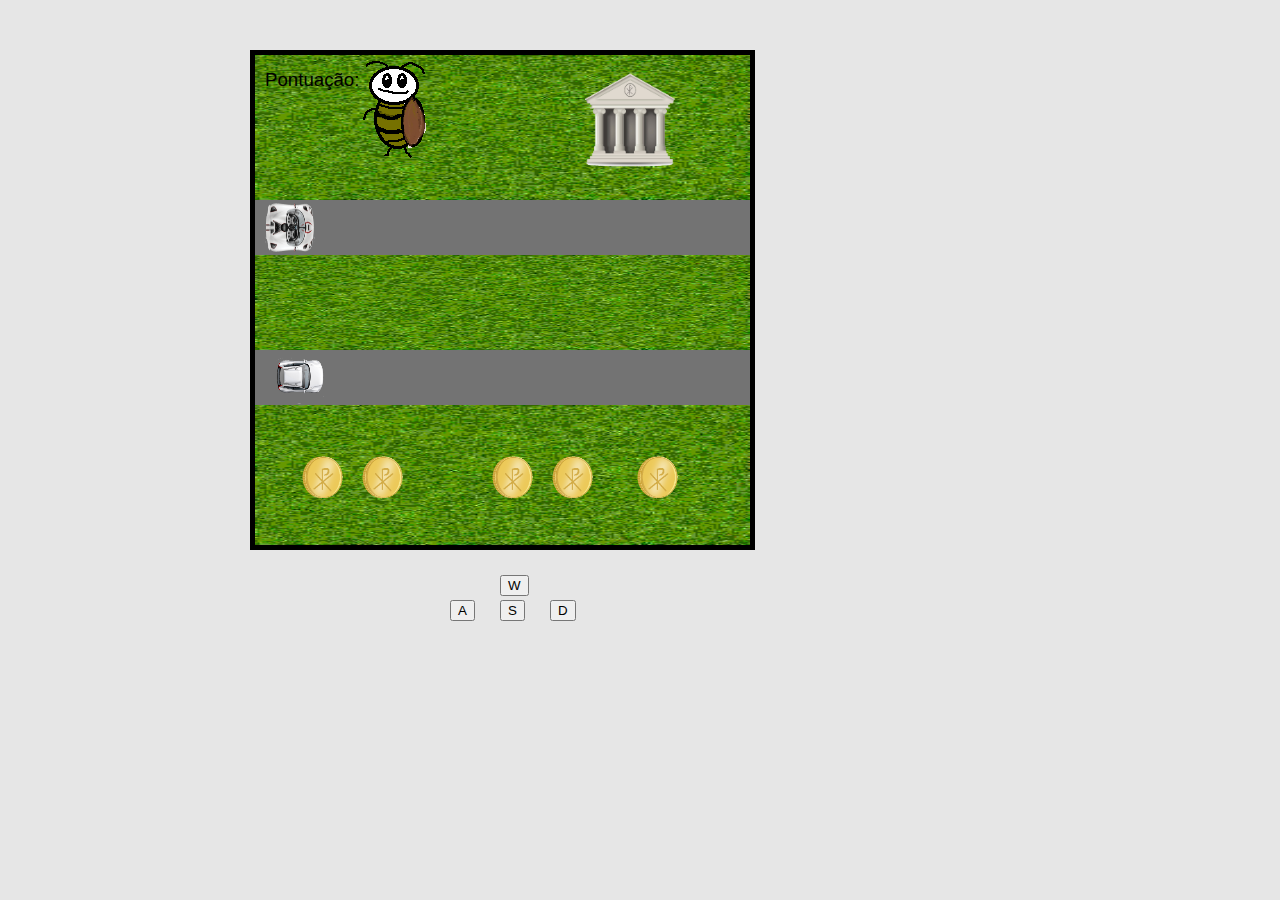
==== stages/Jogo.html @ ed2f7452 "Add files via upload" ====
<!DOCTYPE html>
<html>
<head>
	<title>Bug's Adventure</title>
  <link rel="stylesheet" type="text/css" href="../css/Jogo.css">
</head>
<body bgcolor="#e6e6e6">
    <script>
        var x = 350;
        var y = 60;
        var car1_x = 255;
        var car2_x = 255;
        var check_car1 = 0;
        var check_car2 = 0;
        var coin_array = [1, 1, 1, 1, 1];
        var counter = 0;
        var pontuacao = 0;
        var check_moeda = false;
        var audio = document.getElementById("audio");


           
        /*Posicionamento dos carros
         *
         * car1_x = Posição do primeiro carro 1
         * car1_x - 200 = Posição do segundo carro 1
         * car1_x - 300 = Posição do terceiro carro 1
         * car1_x - 400 = Posição do quarto carro 1
         * car1_x - 600 = Posição do quinto carro 1
         * car1_x - 700 = Posição do sexto carro 1
         * car1_x - 900 = Posição do sétimo carro 1
         *
         * A posição dos carros é baseada no primeiro carro, logo:
         *    car1_x - 200 = Posição do carro 1 - 200px em left ou
         *    quando o carro 1 tiver na posição 200px (left), aparecerá o segundo
         *    carro no limite left da tela.
         *    car1_x - 300 = Posição do carro 1 - 300 ou Posição do carro 2 - 100, *    ou seja, quando o carro 2 tiver na posição 100px (left), aparecerá o
         *    segundo carro no limite left da tela.
         */
        
        function teste(){  //Teste de caso para batida nos carros, coleta e depósito de moedas
           if((x < (car1_x+25) & x > (car1_x - 50) & y > 110 & y < 171) | (x < ((car1_x - 200)+25) & x > ((car1_x - 200) - 50) & y > 110 & y < 171) | (x < ((car1_x - 300)+25) & x > ((car1_x - 300) - 50) & y > 110 & y < 171) | (x < ((car1_x - 400)+25) & x > ((car1_x - 400) - 50) & y > 110 & y < 171) | (x < ((car1_x - 600)+25) & x > ((car1_x - 600) - 50) & y > 110 & y < 171) | (x < ((car1_x - 700)+25) & x > ((car1_x - 700) - 50) & y > 110 & y < 171) | (x < ((car1_x - 900)+25) & x > ((car1_x - 900) - 50) & y > 110 & y < 171)){
    		  document.getElementById("barata").style.display = "none";
    		  document.getElementById("baratamoeda").style.display = "none";
    		  document.getElementById("endgame").style.display = "block";
    		  document.getElementById("baratamorta").style.display = "block";
    		  document.getElementById("gameover").style.display = "block";
    		  document.getElementById("gamewin").style.display = "none";
    		  document.getElementById("baratamoedawin").style.display = "none";
    		  document.getElementById("next").style.display = "none";
    		  document.getElementById("a").style.display = "none";
    		  document.getElementById("s").style.display = "none";
    		  document.getElementById("w").style.display = "none";
    		  document.getElementById("d").style.display = "none";
    		  document.getElementById("a1").style.display = "block";
    		  document.getElementById("s1").style.display = "block";
    		  document.getElementById("w1").style.display = "block";
    		  document.getElementById("d1").style.display = "block";
    	    }

    	    if((x < (car2_x+20) & x > (car2_x - 30) & y > 300 & y < 350) | (x < ((car2_x - 200)+20) & x > ((car2_x - 200) - 30) & y > 300 & y < 350) | (x < ((car2_x - 300)+20) & x > ((car2_x - 300) - 30) & y > 300 & y < 350) | (x < ((car2_x - 400)+20) & x > ((car2_x - 400) - 30) & y > 300 & y < 350) | (x < ((car2_x - 600)+20) & x > ((car2_x - 600) - 30) & y > 300 & y < 350) | (x < ((car2_x - 700)+20) & x > ((car2_x - 700) - 30) & y > 300 & y < 350) | (x < ((car2_x - 900)+20) & x > ((car2_x - 900) - 30) & y > 300 & y < 350)){

            document.getElementById("barata").style.display = "none";
            document.getElementById("baratamoeda").style.display = "none";
            document.getElementById("endgame").style.display = "block";
    		    document.getElementById("baratamorta").style.display = "block";
    		    document.getElementById("gameover").style.display = "block";
    		    document.getElementById("gamewin").style.display = "none";
    		    document.getElementById("baratamoedawin").style.display = "none";
    		    document.getElementById("next").style.display = "none";
    		    document.getElementById("a").style.display = "none";
    		    document.getElementById("s").style.display = "none";
    		    document.getElementById("w").style.display = "none";
    		    document.getElementById("d").style.display = "none";
    		    document.getElementById("a1").style.display = "block";
    		    document.getElementById("s1").style.display = "block";
    		    document.getElementById("w1").style.display = "block";
    		    document.getElementById("d1").style.display = "block";
    		    pauseAudio();
    	    }
             
            //Coletando moedas
             
    	    if((y > 370 & y < 450) & (x > 309 & x < 370) & check_moeda == false & coin_array[0] == 1){
    	     document.getElementById("coin").style.display = "none";
    	     document.getElementById("barata").style.display = "none";
    	     document.getElementById("baratamoeda").style.display = "block";
    	     check_moeda = true;
    	     coin_array[0] = 0;
            }

            if((y > 370 & y < 455) & (x > 250 & x < 310) & check_moeda == false & coin_array[4] == 1){
             document.getElementById("coin5").style.display = "none";
             document.getElementById("barata").style.display = "none";
             document.getElementById("baratamoeda").style.display = "block";
             check_moeda = true;
             coin_array[4] = 0;
            }

            if((y > 370 & y < 455) & (x > 440 & x < 500) & check_moeda == false & coin_array[3] == 1){
             document.getElementById("coin4").style.display = "none";
             document.getElementById("baratamoeda").style.display = "block";
             check_moeda = true;
             coin_array[3] = 0;
            }

            if((y > 370 & y < 455) & (x > 490 & x < 550) & check_moeda == false & coin_array[2] == 1){
             document.getElementById("coin3").style.display = "none";
             document.getElementById("baratamoeda").style.display = "block";
             check_moeda = true;
             coin_array[2] = 0;
            }

            if((y > 370 & y < 455) & (x > 575 & x < 635) & check_moeda == false & coin_array[1] == 1){
             document.getElementById("coin2").style.display = "none";
             document.getElementById("baratamoeda").style.display = "block";
             check_moeda = true;
             coin_array[1] = 0;
            }

            //Depositando as moedas no banco

            if((y > 30 & y < 150) & (x > 500 & x < 600) & check_moeda == true){
             document.getElementById("barata").style.display = "block";
             document.getElementById("baratamoeda").style.display = "none";
             check_moeda = false;
             pontuacao = pontuacao + 10;
             document.getElementById("valor").innerHTML = pontuacao;


             if(counter == 50){
                document.getElementById("endgame").style.display = "block";
    		        document.getElementById("baratamoedawin").style.display = "block";
    		        document.getElementById("gamewin").style.display = "block";
    		        document.getElementById("baratamorta").style.display = "none";
    		        document.getElementById("gameover").style.display = "none";
              }
            }


            

        }
        
        setInterval(teste, 500);
        setInterval(mov_car1, 500);
        setInterval(mov_car2, 500);

        function pauseAudio(){
        	audio.pause();
        }



    	function esquerda(){
    		if(x > 230){
                document.getElementById("barata").style.left = x+"px";
                document.getElementById("baratamoeda").style.left = x+"px";
    		    x = x - 10;
    		}
    	}

    	function direita(){
    		if(x < 690){
    			document.getElementById("barata").style.left = x+"px";
    			document.getElementById("baratamoeda").style.left = x+"px";
    		    x = x + 10;   
    		}

    	}

    	function cima(){
            if(y > 50){
                document.getElementById("barata").style.top = y+"px";
                document.getElementById("baratamoeda").style.top = y+"px";
    		    y = y - 10;
    		}	
    	}

    	function baixo(){
    		if(y < 460){
                document.getElementById("barata").style.top = y+"px";
                document.getElementById("baratamoeda").style.top = y+"px";
    		    y = y + 10;
    		}

    	}

    	function mov_car1(){
    		car1_x = car1_x + 10;
    		document.getElementById("car1").style.display = "block";
    		if(car1_x < 690){
               document.getElementById("car1").style.left = car1_x+"px";
               //car1_x = car1_x + 10;
               if(car1_x == 455){
               	  check_car1++;
               }
    		} else {
               document.getElementById("car1").style.display = "none";
    		}

    		if(check_car1 >= 1){
    			document.getElementById("car1a").style.display = "block";
    			document.getElementById("car1a").style.left = (car1_x - 200)+"px";
    			if((car1_x - 200) == 355){
    				check_car1++;
    			}
    			if((car1_x - 200) > 690){
    				document.getElementById("car1a").style.display = "none";
    			}
    		}

    		if(check_car1 >= 2){
    			document.getElementById("car1b").style.display = "block";
    			document.getElementById("car1b").style.left = (car1_x - 300)+"px";

    			if((car1_x - 300) == 355){
    				check_car1++;
    			}
    			if((car1_x - 300) > 690){
    				document.getElementById("car1b").style.display = "none";
    			}
    		}

    		if(check_car1 >= 3){
    			document.getElementById("car1c").style.display = "block";
    			document.getElementById("car1c").style.left = (car1_x - 400)+"px";

    			if((car1_x - 400) == 455){
    				check_car1++;
    			}
    			if((car1_x - 400) > 690){
    				document.getElementById("car1c").style.display = "none";
    			}
    		}

    		if(check_car1 >= 4){
    			document.getElementById("car1d").style.display = "block";
    			document.getElementById("car1d").style.left = (car1_x - 600)+"px";

    			if((car1_x - 600) == 355){
    				check_car1++;
    			}
    			if((car1_x - 600) > 690){
    				document.getElementById("car1d").style.display = "none";
    			}
    		}

    		if(check_car1 >= 5){
    			document.getElementById("car1e").style.display = "block";
    			document.getElementById("car1e").style.left = (car1_x - 700)+"px";

    			if((car1_x - 700) == 455){
    				check_car1++;
    			}
    			if((car1_x - 700) > 690){
    				document.getElementById("car1e").style.display = "none";
    			}
    		}

    		if(check_car1 >= 6){
    			document.getElementById("car1f").style.display = "block";
    			document.getElementById("car1f").style.left = (car1_x - 900)+"px";

    			if((car1_x - 900) > 690){
    				document.getElementById("car1f").style.display = "none";
    				check_car1++;
    			}
    		}

    		if(check_car1 == 7){
    			check_car1 = 0;
    			car1_x = 255;
    		}
    	}

    	function mov_car2(){
    		car2_x = car2_x + 20;
    		document.getElementById("car2").style.display = "block";
            if(car2_x < 690){
               document.getElementById("car2").style.left = car2_x+"px";
                if(car2_x == 455){
               	  check_car2++;
                }
    		} else {
               document.getElementById("car2").style.display = "none";
    		}

    		if(check_car2 >= 1){
    			document.getElementById("car2a").style.display = "block";
    			document.getElementById("car2a").style.left = (car2_x - 200)+"px";
    			if((car2_x - 200) == 455){
    				check_car2++;
    			}
    			if((car2_x - 200) > 690){
    				document.getElementById("car2a").style.display = "none";
    			}
    		}

    		if(check_car2 >= 2){
    			document.getElementById("car2b").style.display = "block";
    			document.getElementById("car2b").style.left = (car2_x - 400)+"px";

    			if((car2_x - 400) == 455){
    				check_car2++;
    			}
    			if((car2_x - 400) > 690){
    				document.getElementById("car2b").style.display = "none";
    			}
    		}

    		if(check_car2 >= 3){
    			document.getElementById("car2c").style.display = "block";
    			document.getElementById("car2c").style.left = (car2_x - 600)+"px";

    			if((car2_x - 600) == 355){
    				check_car2++;
    			}
    			if((car2_x - 600) > 690){
    				document.getElementById("car2c").style.display = "none";
    			}
    		}

    		if(check_car2 >= 4){
    			document.getElementById("car2d").style.display = "block";
    			document.getElementById("car2d").style.left = (car2_x - 700)+"px";

    			if((car2_x - 700) == 455){
    				check_car2++;
    			}
    			if((car2_x - 700) > 690){
    				document.getElementById("car2d").style.display = "none";
    			}
    		}

    		if(check_car2 >= 5){
    			document.getElementById("car2e").style.display = "block";
    			document.getElementById("car2e").style.left = (car2_x - 900)+"px";

    			if((car2_x - 900) == 355){
    				check_car2++;
    			}
    			if((car2_x - 900) > 690){
    				document.getElementById("car2e").style.display = "none";
    			}
    		}

    		if(check_car2 >= 6){
    			document.getElementById("car2f").style.display = "block";
    			document.getElementById("car2f").style.left = (car2_x - 1000)+"px";

    			if((car2_x - 1000) > 690){
    				document.getElementById("car2f").style.display = "none";
    				check_car2++;
    			}
    		}

    		if(check_car2 == 7){
    			check_car2 = 0;
    			car2_x = 255;
    		}
    	}

    </script>

   <div id="container">
      <!--Características da tela-->
      <div id="screen"></div>
      <!--Bordas pretas da tela-->
      <div id="tab1"></div> 
      <div id="tab2"></div>
      <div id="tab3"></div>
      <div id="tab4"></div>

      <img src="../images/barata.png" id="barata">
      <img src="../images/baratamoeda.png" id="baratamoeda">
      <div id="pista"></div>
      <div id="pista2"></div>
      <img src="../images/car1.png" id="car1">
      <img src="../images/car1.png" id="car1a">
      <img src="../images/car1.png" id="car1b">
      <img src="../images/car1.png" id="car1c">
      <img src="../images/car1.png" id="car1d">
      <img src="../images/car1.png" id="car1e">
      <img src="../images/car1.png" id="car1f">
      <img src="../images/car2.png" id="car2">
      <img src="../images/car2.png" id="car2a">
      <img src="../images/car2.png" id="car2b">
      <img src="../images/car2.png" id="car2c">
      <img src="../images/car2.png" id="car2d">
      <img src="../images/car2.png" id="car2e">
      <img src="../images/car2.png" id="car2f">
      <img src="../images/fundo.png" class="fundo">
      <img src="../images/fundo.png" class="fundo2">
      <img src="../images/fundo.png" class="fundo3">

   
      <img src="../images/coin.png" id="coin">
      <img src="../images/coin.png" id="coin2">
      <img src="../images/coin.png" id="coin3">
      <img src="../images/coin.png" id="coin4">
      <img src="../images/coin.png" id="coin5">

      <img src="../images/bank.png" id="bank">

       <p id="pont">Pontuação: </p>
       <p id="valor"></p>
      
      <div id="endgame">
          <p id="gamewin">YOU WIN!</p>
      	  <p id="gameover"><b>GAME OVER!</b></p>
      	  <a href="Jogo.html" id="return">
      	  	 <img src="../images/return.png" id="returnimg">
      	  </a>
      	  <a href="index.html" id="home">
      	  	 <img src="../images/home.png" id="homeimg">
      	  </a>
      	  <a href="Jogo2.html" id="next">
      	  	 <img src="../images/next.jpg" id="nextimg">
      	  </a>
      	  <img src="../images/baratamorta.png" id="baratamorta">
      	  <img src="../images/baratamoeda.png" id="baratamoedawin">
      </div>
      
      <div id="audio">
         <audio src="../audio/moskau.mp3" autoplay=true controls="false" loop="true" id="audio"></audio>
      </div>

      
      <button id="d" onclick="direita()">D</button>
      <button id="a" onclick="esquerda()">A</button>
      <button id="w" onclick="cima()">W</button>
      <button id="s" onclick="baixo()">S</button>

      <button id="d1">D</button>
      <button id="a1">A</button>
      <button id="w1">W</button>
      <button id="s1">S</button>
  </div>
</body>
</html>
---- css/Jogo.css ----
#screen{
       	  position: absolute;
       	  top: 50px;
       	  left: 250px;
       	  height: 500px;
       	  width: 500px;
       	  background-color: white;
       }

       #tab1{
       	  position: absolute;
       	  top: 50px;
       	  left: 250px;
       	  height: 500px;
       	  width: 5px;
       	  background-color: black;
       }

        #tab2{
       	  position: absolute;
       	  top: 50px;
       	  left: 250px;
       	  height: 5px;
       	  width: 500px;
       	  background-color: black;
       }

        #tab3{
       	  position: absolute;
       	  top: 50px;
       	  left: 750px;
       	  height: 500px;
       	  width: 5px;
       	  background-color: black;
       }

        #tab4{
       	  position: absolute;
       	  top: 545px;
       	  left: 255px;
       	  height: 5px;
       	  width: 500px;
       	  background-color: black;
       }

       #barata{
       	  display: block;
       	  position: absolute;
       	  top: 60px;
       	  left: 350px;
       	  z-index: 2;
       }

       #baratamorta{
       	  display: none;
       	  position: absolute;
       	  top: 20px;
       	  left: 10px;
       }

       #baratamoeda{
       	  display: none;
       	  position: absolute;
       	  top: 60px;
       	  left: 350px;
       	  z-index: 2;
       }

       #baratamoedawin{
       	  display: block;
       	  position: absolute;
       	  top: 20px;
       	  left: 10px;
       }

       #w{
       	 display: block;
       	 position: absolute;
       	 top: 575px;
         left: 500px;
       }

       #w1{
       	 display: none;
       	 position: absolute;
       	 top: 575px;
         left: 500px;
       }

       #d{
       	 display: block;
         position: absolute;
       	 top: 600px;
         left: 550px;
       }

       #d1{
       	 display: none;
       	 position: absolute;
       	 top: 600px;
         left: 550px;
       }

       #a{
       	 display: block;
         position: absolute;
       	 top: 600px;
         left: 450px;
       }

       #a1{
       	 display: none;
       	 position: absolute;
       	 top: 600px;
         left: 450px;
       }

       #s{
       	 display: block;
         position: absolute;
       	 top: 600px;
         left: 500px;
       }

       #s1{
       	 display: none;
         position: absolute;
       	 top: 600px;
         left: 500px;
       }


       #pista{
       	 position: absolute;
       	 top: 200px;
         left: 255px;
         height: 55px;
       	 width: 495px;
         background-color: #737373;
         z-index: 0;
       }

       #pista2{
       	 position: absolute;
       	 top: 350px;
         left: 255px;
         height: 55px;
       	 width: 495px;
         background-color: #737373;
         z-index: 0;
       }

       #car1{
       	 display: none;
         position: absolute;
       	 top: 200px;
         left: 255px;
         height: 55px;
       	 width: 50px;
         background-color: #737373;
         z-index: 1;
       }

       #car1a{
       	 display: none;
         position: absolute;
       	 top: 200px;
         left: 255px;
         height: 55px;
       	 width: 50px;
         background-color: #737373;
         z-index: 1;
       }

       #car1b{
       	 display: none;
         position: absolute;
       	 top: 200px;
         left: 255px;
         height: 55px;
       	 width: 50px;
         background-color: #737373;
         z-index: 1;
       }

       #car1c{
       	 display: none;
         position: absolute;
       	 top: 200px;
         left: 255px;
         height: 55px;
       	 width: 50px;
         background-color: #737373;
         z-index: 1;
       }

       #car1d{
       	 display: none;
         position: absolute;
       	 top: 200px;
         left: 255px;
         height: 55px;
       	 width: 50px;
         background-color: #737373;
         z-index: 1;
       }

       #car1e{
       	 display: none;
         position: absolute;
       	 top: 200px;
         left: 255px;
         height: 55px;
       	 width: 50px;
         background-color: #737373;
         z-index: 1;
       }

       #car1f{
       	 display: none;
         position: absolute;
       	 top: 200px;
         left: 255px;
         height: 55px;
       	 width: 50px;
         background-color: #737373;
         z-index: 1;
       }

       #car1g{
       	 display: none;
         position: absolute;
       	 top: 200px;
         left: 255px;
         height: 55px;
       	 width: 50px;
         background-color: #737373;
         z-index: 1;
       }

       #car2{
       	 display: none;
         position: absolute;
       	 top: 350px;
         left: 255px;
         height: 55px;
       	 width: 50px;
         background-color: #737373;
         z-index: 1;
       }

       #car2a{
       	 display: none;
         position: absolute;
       	 top: 350px;
         left: 255px;
         height: 55px;
       	 width: 50px;
         background-color: #737373;
         z-index: 1;
       }

       #car2b{
       	 display: none;
         position: absolute;
       	 top: 350px;
         left: 255px;
         height: 55px;
       	 width: 50px;
         background-color: #737373;
         z-index: 1;
       }

       #car2c{
       	 display: none;
         position: absolute;
       	 top: 350px;
         left: 255px;
         height: 55px;
       	 width: 50px;
         background-color: #737373;
         z-index: 1;
       }

       #car2d{
       	 display: none;
         position: absolute;
       	 top: 350px;
         left: 255px;
         height: 55px;
       	 width: 50px;
         background-color: #737373;
         z-index: 1;
       }

       #car2e{
       	 display: none;
         position: absolute;
       	 top: 350px;
         left: 255px;
         height: 55px;
       	 width: 50px;
         background-color: #737373;
         z-index: 1;
       }

       #car2f{
       	 display: none;
         position: absolute;
       	 top: 350px;
         left: 255px;
         height: 55px;
       	 width: 50px;
         background-color: #737373;
         z-index: 1;
       }

       #gamewin{
       	 display: block;
       	 position: absolute;
         top: 50px;
         left: 110px;
         height: 55px;
       	 width: 50px;
         font-size: 20pt;
         font-family: sans-serif;
         color: #009933;
       }


       #gameover{
       	 display: none;
         position: absolute;
       	 top: 50px;
         left: 110px;
         height: 55px;
       	 width: 50px;
         font-size: 20pt;
         font-family: sans-serif;
         color: red;
       }

       .fundo{
       	 position: absolute;
       	 top: 55px;
       	 left: 255px;
       	 width: 495px;
       	 height: 145px;
       	 z-index: 0;
       }

       .fundo2{
         position: absolute;
       	 top: 255px;
       	 left: 255px;
       	 width: 495px;
       	 height: 95px;
       	 z-index: 0;
       }

       .fundo3{
         position: absolute;
       	 top: 405px;
       	 left: 255px;
       	 width: 495px;
       	 height: 140px;
       	 z-index: 0;
       }

       #coin, #coin2, #coin3, #coin4, #coin5{
       	 display: block;
         position: absolute;
       	 top: 455px;
       	 left: 360px;
       	 width: 50px;
       	 height: 50px;
       	 z-index: 2;
       }

       #coin2{
         left: 635px;
       }

       #coin3{
         left: 550px;
       }

       #coin4{
         left: 490px;
       }

       #coin5{
         left: 300px;
       }

       #bank{
       	 display: block;
       	 position: absolute;
       	 top: 70px;
       	 left: 580px;
       	 width: 100px;
       	 height: 100px;
       	 z-index: 0;
       }

       #audio{
       	 display: none;
       	 position: absolute;
       	 top: 10px;
       	 left: 700px;
       }

       #pont{
       	 position: absolute;
       	 top: 50px;
         left: 265px;
         font-size: 14pt;
         font-family: sans-serif;
         z-index: 2;
       }

       #valor{
       	 position: absolute;
       	 top: 50px;
       	 left: 365px;
       	 font-size: 14pt;
       	 font-family: sans-serif;
       	 z-index: 2;
       }

       #endgame{
         display: none;
         position: absolute;
         height: 250px;
         width: 300px;
         top: 170px;
         left: 350px;
         border-style: inset;
         border-width: 2px;
         border-radius: 5px;
         background-color: grey;
         z-index: 3;
       }

       #returnimg{
         display: block;
         position: absolute;
         height: 40px;
         width: 40px;
         top: 180px;
         left: 30px;
         border-style: outset;
         border-width: 2px;
         border-radius: 5px;
         background-color: white;
       }

       #homeimg{
         display: block;
         position: absolute;
         height: 40px;
         width: 40px;
         top: 180px;
         left: 130px;
         border-style: outset;
         border-width: 2px;
         border-radius: 5px;
         background-color: white;
       }

       #nextimg{
         display: block;
         position: absolute;
         height: 40px;
         width: 40px;
         top: 180px;
         left: 230px;
         border-style: outset;
         border-width: 2px;
         border-radius: 5px;
         background-color: white;
       }
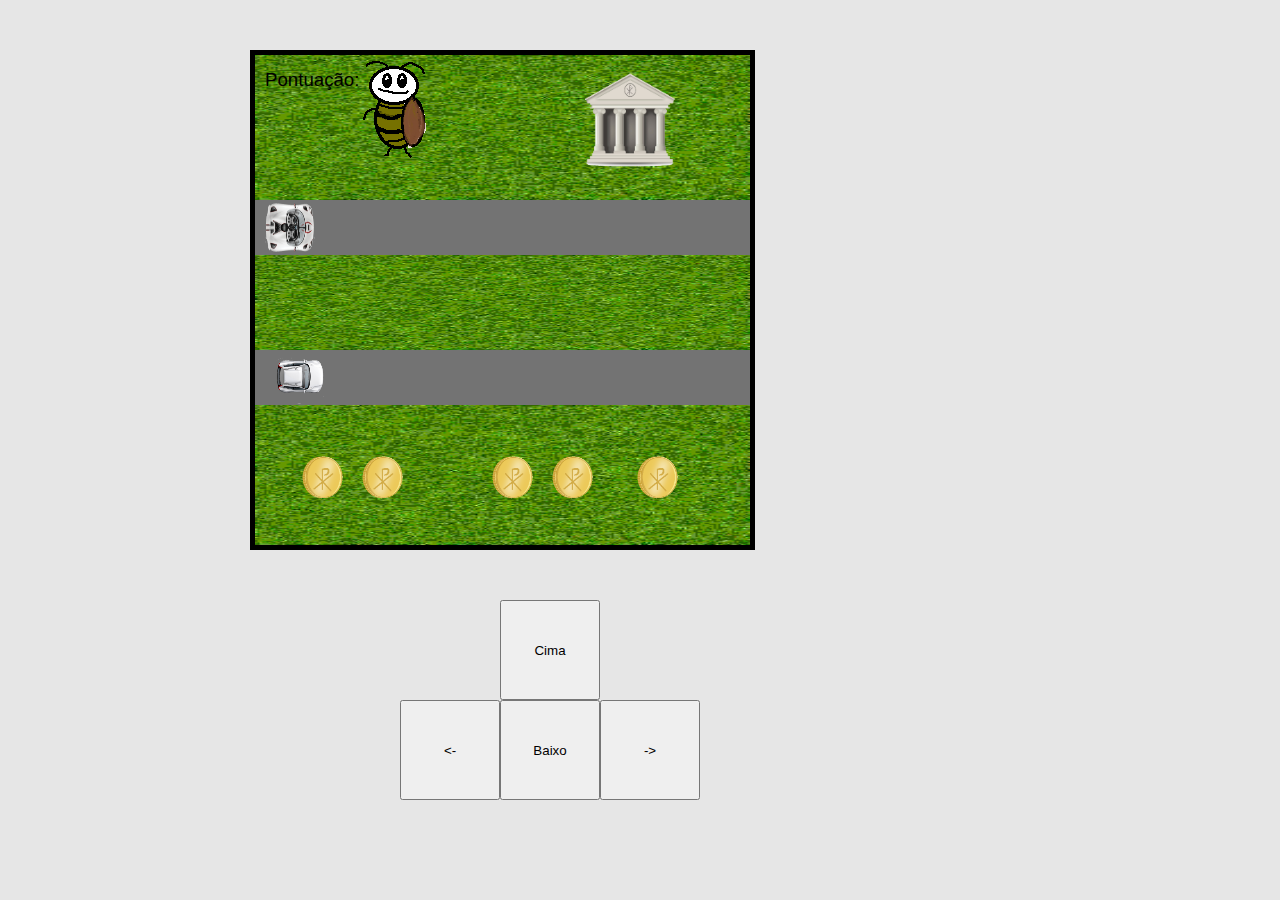
==== commit c6e1a8b9: "Add files via upload" ====
--- a/stages/Jogo.html
+++ b/stages/Jogo.html
@@ -5,363 +5,7 @@
   <link rel="stylesheet" type="text/css" href="../css/Jogo.css">
 </head>
 <body bgcolor="#e6e6e6">
-    <script>
-        var x = 350;
-        var y = 60;
-        var car1_x = 255;
-        var car2_x = 255;
-        var check_car1 = 0;
-        var check_car2 = 0;
-        var coin_array = [1, 1, 1, 1, 1];
-        var counter = 0;
-        var pontuacao = 0;
-        var check_moeda = false;
-        var audio = document.getElementById("audio");
-
-
-           
-        /*Posicionamento dos carros
-         *
-         * car1_x = Posição do primeiro carro 1
-         * car1_x - 200 = Posição do segundo carro 1
-         * car1_x - 300 = Posição do terceiro carro 1
-         * car1_x - 400 = Posição do quarto carro 1
-         * car1_x - 600 = Posição do quinto carro 1
-         * car1_x - 700 = Posição do sexto carro 1
-         * car1_x - 900 = Posição do sétimo carro 1
-         *
-         * A posição dos carros é baseada no primeiro carro, logo:
-         *    car1_x - 200 = Posição do carro 1 - 200px em left ou
-         *    quando o carro 1 tiver na posição 200px (left), aparecerá o segundo
-         *    carro no limite left da tela.
-         *    car1_x - 300 = Posição do carro 1 - 300 ou Posição do carro 2 - 100, *    ou seja, quando o carro 2 tiver na posição 100px (left), aparecerá o
-         *    segundo carro no limite left da tela.
-         */
-        
-        function teste(){  //Teste de caso para batida nos carros, coleta e depósito de moedas
-           if((x < (car1_x+25) & x > (car1_x - 50) & y > 110 & y < 171) | (x < ((car1_x - 200)+25) & x > ((car1_x - 200) - 50) & y > 110 & y < 171) | (x < ((car1_x - 300)+25) & x > ((car1_x - 300) - 50) & y > 110 & y < 171) | (x < ((car1_x - 400)+25) & x > ((car1_x - 400) - 50) & y > 110 & y < 171) | (x < ((car1_x - 600)+25) & x > ((car1_x - 600) - 50) & y > 110 & y < 171) | (x < ((car1_x - 700)+25) & x > ((car1_x - 700) - 50) & y > 110 & y < 171) | (x < ((car1_x - 900)+25) & x > ((car1_x - 900) - 50) & y > 110 & y < 171)){
-    		  document.getElementById("barata").style.display = "none";
-    		  document.getElementById("baratamoeda").style.display = "none";
-    		  document.getElementById("endgame").style.display = "block";
-    		  document.getElementById("baratamorta").style.display = "block";
-    		  document.getElementById("gameover").style.display = "block";
-    		  document.getElementById("gamewin").style.display = "none";
-    		  document.getElementById("baratamoedawin").style.display = "none";
-    		  document.getElementById("next").style.display = "none";
-    		  document.getElementById("a").style.display = "none";
-    		  document.getElementById("s").style.display = "none";
-    		  document.getElementById("w").style.display = "none";
-    		  document.getElementById("d").style.display = "none";
-    		  document.getElementById("a1").style.display = "block";
-    		  document.getElementById("s1").style.display = "block";
-    		  document.getElementById("w1").style.display = "block";
-    		  document.getElementById("d1").style.display = "block";
-    	    }
-
-    	    if((x < (car2_x+20) & x > (car2_x - 30) & y > 300 & y < 350) | (x < ((car2_x - 200)+20) & x > ((car2_x - 200) - 30) & y > 300 & y < 350) | (x < ((car2_x - 300)+20) & x > ((car2_x - 300) - 30) & y > 300 & y < 350) | (x < ((car2_x - 400)+20) & x > ((car2_x - 400) - 30) & y > 300 & y < 350) | (x < ((car2_x - 600)+20) & x > ((car2_x - 600) - 30) & y > 300 & y < 350) | (x < ((car2_x - 700)+20) & x > ((car2_x - 700) - 30) & y > 300 & y < 350) | (x < ((car2_x - 900)+20) & x > ((car2_x - 900) - 30) & y > 300 & y < 350)){
-
-            document.getElementById("barata").style.display = "none";
-            document.getElementById("baratamoeda").style.display = "none";
-            document.getElementById("endgame").style.display = "block";
-    		    document.getElementById("baratamorta").style.display = "block";
-    		    document.getElementById("gameover").style.display = "block";
-    		    document.getElementById("gamewin").style.display = "none";
-    		    document.getElementById("baratamoedawin").style.display = "none";
-    		    document.getElementById("next").style.display = "none";
-    		    document.getElementById("a").style.display = "none";
-    		    document.getElementById("s").style.display = "none";
-    		    document.getElementById("w").style.display = "none";
-    		    document.getElementById("d").style.display = "none";
-    		    document.getElementById("a1").style.display = "block";
-    		    document.getElementById("s1").style.display = "block";
-    		    document.getElementById("w1").style.display = "block";
-    		    document.getElementById("d1").style.display = "block";
-    		    pauseAudio();
-    	    }
-             
-            //Coletando moedas
-             
-    	    if((y > 370 & y < 450) & (x > 309 & x < 370) & check_moeda == false & coin_array[0] == 1){
-    	     document.getElementById("coin").style.display = "none";
-    	     document.getElementById("barata").style.display = "none";
-    	     document.getElementById("baratamoeda").style.display = "block";
-    	     check_moeda = true;
-    	     coin_array[0] = 0;
-            }
-
-            if((y > 370 & y < 455) & (x > 250 & x < 310) & check_moeda == false & coin_array[4] == 1){
-             document.getElementById("coin5").style.display = "none";
-             document.getElementById("barata").style.display = "none";
-             document.getElementById("baratamoeda").style.display = "block";
-             check_moeda = true;
-             coin_array[4] = 0;
-            }
-
-            if((y > 370 & y < 455) & (x > 440 & x < 500) & check_moeda == false & coin_array[3] == 1){
-             document.getElementById("coin4").style.display = "none";
-             document.getElementById("baratamoeda").style.display = "block";
-             check_moeda = true;
-             coin_array[3] = 0;
-            }
-
-            if((y > 370 & y < 455) & (x > 490 & x < 550) & check_moeda == false & coin_array[2] == 1){
-             document.getElementById("coin3").style.display = "none";
-             document.getElementById("baratamoeda").style.display = "block";
-             check_moeda = true;
-             coin_array[2] = 0;
-            }
-
-            if((y > 370 & y < 455) & (x > 575 & x < 635) & check_moeda == false & coin_array[1] == 1){
-             document.getElementById("coin2").style.display = "none";
-             document.getElementById("baratamoeda").style.display = "block";
-             check_moeda = true;
-             coin_array[1] = 0;
-            }
-
-            //Depositando as moedas no banco
-
-            if((y > 30 & y < 150) & (x > 500 & x < 600) & check_moeda == true){
-             document.getElementById("barata").style.display = "block";
-             document.getElementById("baratamoeda").style.display = "none";
-             check_moeda = false;
-             pontuacao = pontuacao + 10;
-             document.getElementById("valor").innerHTML = pontuacao;
-
-
-             if(counter == 50){
-                document.getElementById("endgame").style.display = "block";
-    		        document.getElementById("baratamoedawin").style.display = "block";
-    		        document.getElementById("gamewin").style.display = "block";
-    		        document.getElementById("baratamorta").style.display = "none";
-    		        document.getElementById("gameover").style.display = "none";
-              }
-            }
-
-
-            
-
-        }
-        
-        setInterval(teste, 500);
-        setInterval(mov_car1, 500);
-        setInterval(mov_car2, 500);
-
-        function pauseAudio(){
-        	audio.pause();
-        }
-
-
-
-    	function esquerda(){
-    		if(x > 230){
-                document.getElementById("barata").style.left = x+"px";
-                document.getElementById("baratamoeda").style.left = x+"px";
-    		    x = x - 10;
-    		}
-    	}
-
-    	function direita(){
-    		if(x < 690){
-    			document.getElementById("barata").style.left = x+"px";
-    			document.getElementById("baratamoeda").style.left = x+"px";
-    		    x = x + 10;   
-    		}
-
-    	}
-
-    	function cima(){
-            if(y > 50){
-                document.getElementById("barata").style.top = y+"px";
-                document.getElementById("baratamoeda").style.top = y+"px";
-    		    y = y - 10;
-    		}	
-    	}
-
-    	function baixo(){
-    		if(y < 460){
-                document.getElementById("barata").style.top = y+"px";
-                document.getElementById("baratamoeda").style.top = y+"px";
-    		    y = y + 10;
-    		}
-
-    	}
-
-    	function mov_car1(){
-    		car1_x = car1_x + 10;
-    		document.getElementById("car1").style.display = "block";
-    		if(car1_x < 690){
-               document.getElementById("car1").style.left = car1_x+"px";
-               //car1_x = car1_x + 10;
-               if(car1_x == 455){
-               	  check_car1++;
-               }
-    		} else {
-               document.getElementById("car1").style.display = "none";
-    		}
-
-    		if(check_car1 >= 1){
-    			document.getElementById("car1a").style.display = "block";
-    			document.getElementById("car1a").style.left = (car1_x - 200)+"px";
-    			if((car1_x - 200) == 355){
-    				check_car1++;
-    			}
-    			if((car1_x - 200) > 690){
-    				document.getElementById("car1a").style.display = "none";
-    			}
-    		}
-
-    		if(check_car1 >= 2){
-    			document.getElementById("car1b").style.display = "block";
-    			document.getElementById("car1b").style.left = (car1_x - 300)+"px";
-
-    			if((car1_x - 300) == 355){
-    				check_car1++;
-    			}
-    			if((car1_x - 300) > 690){
-    				document.getElementById("car1b").style.display = "none";
-    			}
-    		}
-
-    		if(check_car1 >= 3){
-    			document.getElementById("car1c").style.display = "block";
-    			document.getElementById("car1c").style.left = (car1_x - 400)+"px";
-
-    			if((car1_x - 400) == 455){
-    				check_car1++;
-    			}
-    			if((car1_x - 400) > 690){
-    				document.getElementById("car1c").style.display = "none";
-    			}
-    		}
-
-    		if(check_car1 >= 4){
-    			document.getElementById("car1d").style.display = "block";
-    			document.getElementById("car1d").style.left = (car1_x - 600)+"px";
-
-    			if((car1_x - 600) == 355){
-    				check_car1++;
-    			}
-    			if((car1_x - 600) > 690){
-    				document.getElementById("car1d").style.display = "none";
-    			}
-    		}
-
-    		if(check_car1 >= 5){
-    			document.getElementById("car1e").style.display = "block";
-    			document.getElementById("car1e").style.left = (car1_x - 700)+"px";
-
-    			if((car1_x - 700) == 455){
-    				check_car1++;
-    			}
-    			if((car1_x - 700) > 690){
-    				document.getElementById("car1e").style.display = "none";
-    			}
-    		}
-
-    		if(check_car1 >= 6){
-    			document.getElementById("car1f").style.display = "block";
-    			document.getElementById("car1f").style.left = (car1_x - 900)+"px";
-
-    			if((car1_x - 900) > 690){
-    				document.getElementById("car1f").style.display = "none";
-    				check_car1++;
-    			}
-    		}
-
-    		if(check_car1 == 7){
-    			check_car1 = 0;
-    			car1_x = 255;
-    		}
-    	}
-
-    	function mov_car2(){
-    		car2_x = car2_x + 20;
-    		document.getElementById("car2").style.display = "block";
-            if(car2_x < 690){
-               document.getElementById("car2").style.left = car2_x+"px";
-                if(car2_x == 455){
-               	  check_car2++;
-                }
-    		} else {
-               document.getElementById("car2").style.display = "none";
-    		}
-
-    		if(check_car2 >= 1){
-    			document.getElementById("car2a").style.display = "block";
-    			document.getElementById("car2a").style.left = (car2_x - 200)+"px";
-    			if((car2_x - 200) == 455){
-    				check_car2++;
-    			}
-    			if((car2_x - 200) > 690){
-    				document.getElementById("car2a").style.display = "none";
-    			}
-    		}
-
-    		if(check_car2 >= 2){
-    			document.getElementById("car2b").style.display = "block";
-    			document.getElementById("car2b").style.left = (car2_x - 400)+"px";
-
-    			if((car2_x - 400) == 455){
-    				check_car2++;
-    			}
-    			if((car2_x - 400) > 690){
-    				document.getElementById("car2b").style.display = "none";
-    			}
-    		}
-
-    		if(check_car2 >= 3){
-    			document.getElementById("car2c").style.display = "block";
-    			document.getElementById("car2c").style.left = (car2_x - 600)+"px";
-
-    			if((car2_x - 600) == 355){
-    				check_car2++;
-    			}
-    			if((car2_x - 600) > 690){
-    				document.getElementById("car2c").style.display = "none";
-    			}
-    		}
-
-    		if(check_car2 >= 4){
-    			document.getElementById("car2d").style.display = "block";
-    			document.getElementById("car2d").style.left = (car2_x - 700)+"px";
-
-    			if((car2_x - 700) == 455){
-    				check_car2++;
-    			}
-    			if((car2_x - 700) > 690){
-    				document.getElementById("car2d").style.display = "none";
-    			}
-    		}
-
-    		if(check_car2 >= 5){
-    			document.getElementById("car2e").style.display = "block";
-    			document.getElementById("car2e").style.left = (car2_x - 900)+"px";
-
-    			if((car2_x - 900) == 355){
-    				check_car2++;
-    			}
-    			if((car2_x - 900) > 690){
-    				document.getElementById("car2e").style.display = "none";
-    			}
-    		}
-
-    		if(check_car2 >= 6){
-    			document.getElementById("car2f").style.display = "block";
-    			document.getElementById("car2f").style.left = (car2_x - 1000)+"px";
-
-    			if((car2_x - 1000) > 690){
-    				document.getElementById("car2f").style.display = "none";
-    				check_car2++;
-    			}
-    		}
-
-    		if(check_car2 == 7){
-    			check_car2 = 0;
-    			car2_x = 255;
-    		}
-    	}
-
-    </script>
+    <script src="../js/jogo1.js"></script>
 
    <div id="container">
       <!--Características da tela-->
@@ -412,7 +56,7 @@
       	  <a href="Jogo.html" id="return">
       	  	 <img src="../images/return.png" id="returnimg">
       	  </a>
-      	  <a href="index.html" id="home">
+      	  <a href="../index.html" id="home">
       	  	 <img src="../images/home.png" id="homeimg">
       	  </a>
       	  <a href="Jogo2.html" id="next">
@@ -427,15 +71,15 @@
       </div>
 
       
-      <button id="d" onclick="direita()">D</button>
-      <button id="a" onclick="esquerda()">A</button>
-      <button id="w" onclick="cima()">W</button>
-      <button id="s" onclick="baixo()">S</button>
+      <button id="d" onclick="direita()">-></button>
+      <button id="a" onclick="esquerda()"><-</button>
+      <button id="w" onclick="cima()">Cima</button>
+      <button id="s" onclick="baixo()">Baixo</button>
 
-      <button id="d1">D</button>
-      <button id="a1">A</button>
-      <button id="w1">W</button>
-      <button id="s1">S</button>
+      <button id="d1">Cima</button>
+      <button id="a1"><-</button>
+      <button id="w1">-></button>
+      <button id="s1">Baixo</button>
   </div>
 </body>
-</html>+</html>
--- a/css/Jogo.css
+++ b/css/Jogo.css
@@ -76,57 +76,73 @@
        #w{
        	 display: block;
        	 position: absolute;
-       	 top: 575px;
-         left: 500px;
-       }
-
-       #w1{
-       	 display: none;
-       	 position: absolute;
-       	 top: 575px;
-         left: 500px;
-       }
-
-       #d{
-       	 display: block;
-         position: absolute;
-       	 top: 600px;
-         left: 550px;
-       }
-
-       #d1{
-       	 display: none;
-       	 position: absolute;
-       	 top: 600px;
-         left: 550px;
-       }
-
-       #a{
-       	 display: block;
-         position: absolute;
-       	 top: 600px;
-         left: 450px;
-       }
-
-       #a1{
-       	 display: none;
-       	 position: absolute;
-       	 top: 600px;
-         left: 450px;
-       }
-
-       #s{
-       	 display: block;
-         position: absolute;
        	 top: 600px;
          left: 500px;
-       }
-
-       #s1{
-       	 display: none;
-         position: absolute;
+         width: 100px;
+         height: 100px;
+       }
+
+       #w1{
+       	 display: none;
+       	 position: absolute;
        	 top: 600px;
          left: 500px;
+         width: 100px;
+         height: 100px;
+       }
+
+       #d{
+       	 display: block;
+         position: absolute;
+       	 top: 700px;
+         left: 600px;
+         width: 100px;
+         height: 100px;
+       }
+
+       #d1{
+       	 display: none;
+       	 position: absolute;
+       	 top: 700px;
+         left: 600px;
+         width: 100px;
+         height: 100px;
+       }
+
+       #a{
+       	 display: block;
+         position: absolute;
+       	 top: 700px;
+         left: 400px;
+         width: 100px;
+         height: 100px;
+       }
+
+       #a1{
+       	 display: none;
+       	 position: absolute;
+       	 top: 700px;
+         left: 400px;
+         width: 100px;
+         height: 100px;
+       }
+
+       #s{
+       	 display: block;
+         position: absolute;
+       	 top: 700px;
+         left: 500px;
+         width: 100px;
+         height: 100px;
+       }
+
+       #s1{
+       	 display: none;
+         position: absolute;
+       	 top: 700px;
+         left: 500px;
+         width: 100px;
+         height: 100px;
        }
 
 
@@ -479,4 +495,4 @@
          border-width: 2px;
          border-radius: 5px;
          background-color: white;
-       }+       }
